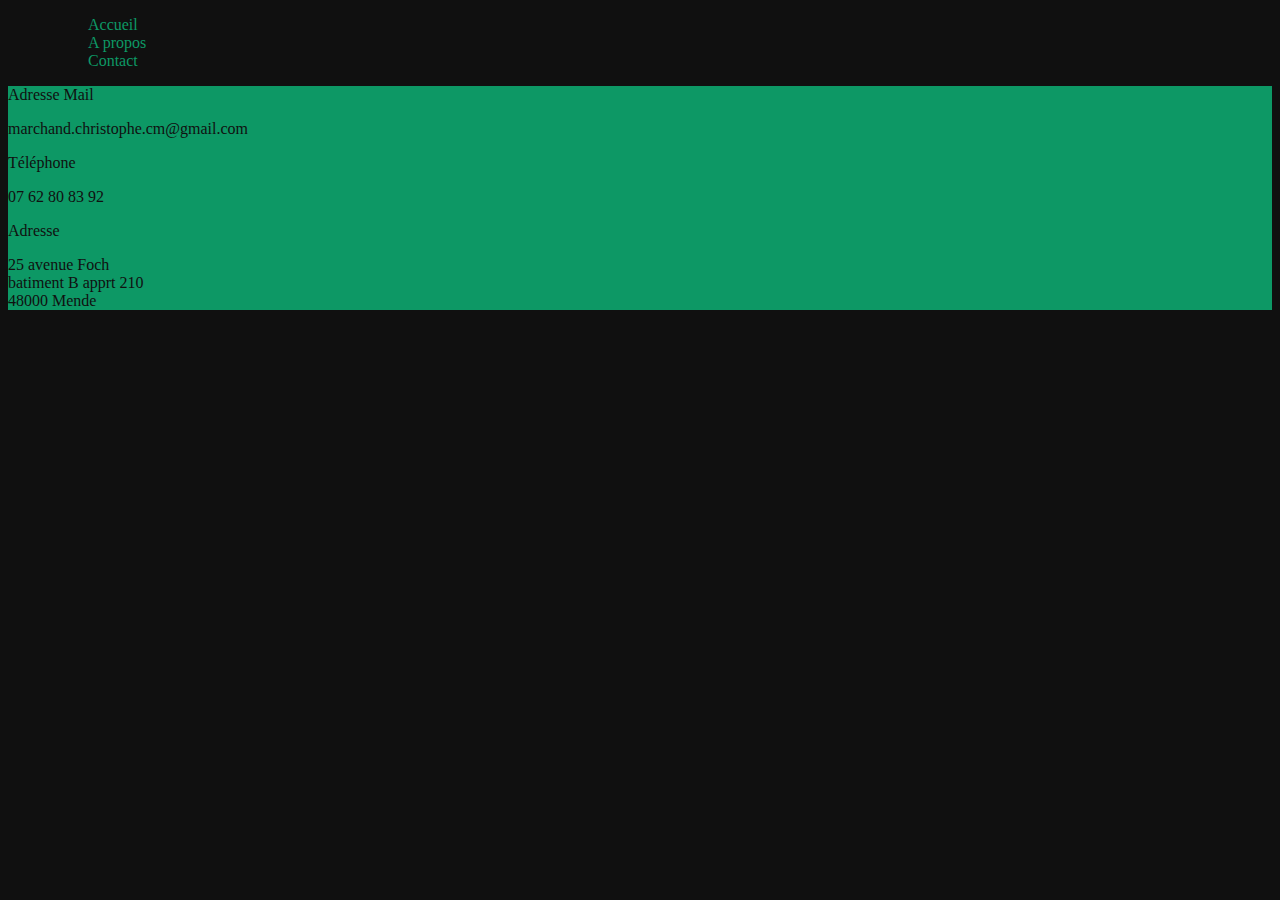
==== a-propos.html @ 56d45646 "page contact et a propos" ====
<!DOCTYPE html>
<html lang="en">
<head>
    <meta charset="UTF-8">
    <meta name="viewport" content="width=device-width, initial-scale=1.0">
    <link rel="preconnect" href="https://fonts.googleapis.com">
    <link rel="preconnect" href="https://fonts.gstatic.com" crossorigin>
    <link href="https://fonts.googleapis.com/css2?family=MuseoModerno:wght@300;600;700;900&&display=swap" rel="stylesheet">
    <link rel="stylesheet" href="https://cdnjs.cloudflare.com/ajax/libs/bootstrap/5.0.1/css/bootstrap.min.css" integrity="sha512-Ez0cGzNzHR1tYAv56860NLspgUGuQw16GiOOp/I2LuTmpSK9xDXlgJz3XN4cnpXWDmkNBKXR/VDMTCnAaEooxA==" crossorigin="anonymous" referrerpolicy="no-referrer" />
    <link rel="stylesheet" href="https://cdn.jsdelivr.net/npm/bootstrap-icons@1.11.1/font/bootstrap-icons.css" integrity="sha384-4LISF5TTJX/fLmGSxO53rV4miRxdg84mZsxmO8Rx5jGtp/LbrixFETvWa5a6sESd" crossorigin="anonymous">
    <link rel="stylesheet" href="css/style.css">
    <title>Document</title>
</head>
<body>
    <header class="main">
        <div class="container">        
            <div class="row">
                <div class="col-12 d-flex justify-content-end">
                    <ul class="d-flex">
                        <li>
                            <a href="index.html" target="_blank">Accueil</a>
                        </li>
                        <li>
                            <a href="a-propos.html" target="_blank">A propos</a>
                        </li>
                        <li>
                            <a href="contact.html" target="_blank">Contact</a>
                        </li>
                    </ul>
                </div>
            </div>
        </div>
    </header>




    
    <footer class="footer">
        <div class="container">
            <div class="row text-center pt-5">
                <div class="col-4">
                    <p>Adresse Mail</p>
                    <p>marchand.christophe.cm@gmail.com</p>
                </div>
                <div class="col-4">
                    <p>Téléphone</p>
                    <p>07 62 80 83 92</p>
                </div>
                <div class="col-4">
                    <p>Adresse</p>
                    <p>25 avenue Foch<br>batiment B apprt 210<br>48000 Mende</p>
                </div>
            </div>
        </div>
    </footer>
</body>
</html>
---- css/style.css ----
body{
    background-color: #101010;
}
.main{
    background-color: #101010; 
}
.main a{
    text-decoration: none;
    text-transform: none;
    color: #0d9865;
}
.main ul{
    list-style: none;
}
.main a:hover{
   cursor: default;
   color:#0d9865 ;

}
.main ul li{
    margin-left: 40px;
}
.about{
    background-color:#0d9865 ;
}
.about img{
    opacity: 0.4;
    width: 100%;
    height: auto;
    
}
.about a{
    color: #0d9865;
    font-family: 'MuseoModerno', sans-serif;
    

}
.about a:hover{
    cursor: default;
    color:#0d9865 ;
}
.about h1{
    font-family: 'MuseoModerno', sans-serif;
    font-weight: bold;
    text-transform: uppercase;

}

.competence{
    background-color:#101010 ;
    color: #0d9865;
}
.competence ul{
    list-style: none;
}
.projet{
    background-color: #0d9865;
    

}
.projet h2{
    font-family: 'MuseoModerno', sans-serif;

}

.card{
    background-color: #101010 ;
}
.card-title{
    color: #0d9865;
}
.card-text{
    color: #0d9865;
}

.contact{
    display: flex;
    text-align: center;
    padding-left: 450px;
    background-color: #101010;
    color: #0d9865;
}
.contact button{
    background-color: #0d9865;
    color: #101010;
}
footer{
    background-color: #0d9865;
    color: #101010;
}
.contact__text{
    background-color: #0d9865;
    color: #101010;
    font-family: 'MuseoModerno', sans-serif;
}
.contact__form{
    background-color: #101010;
    color: #0d9865;
}
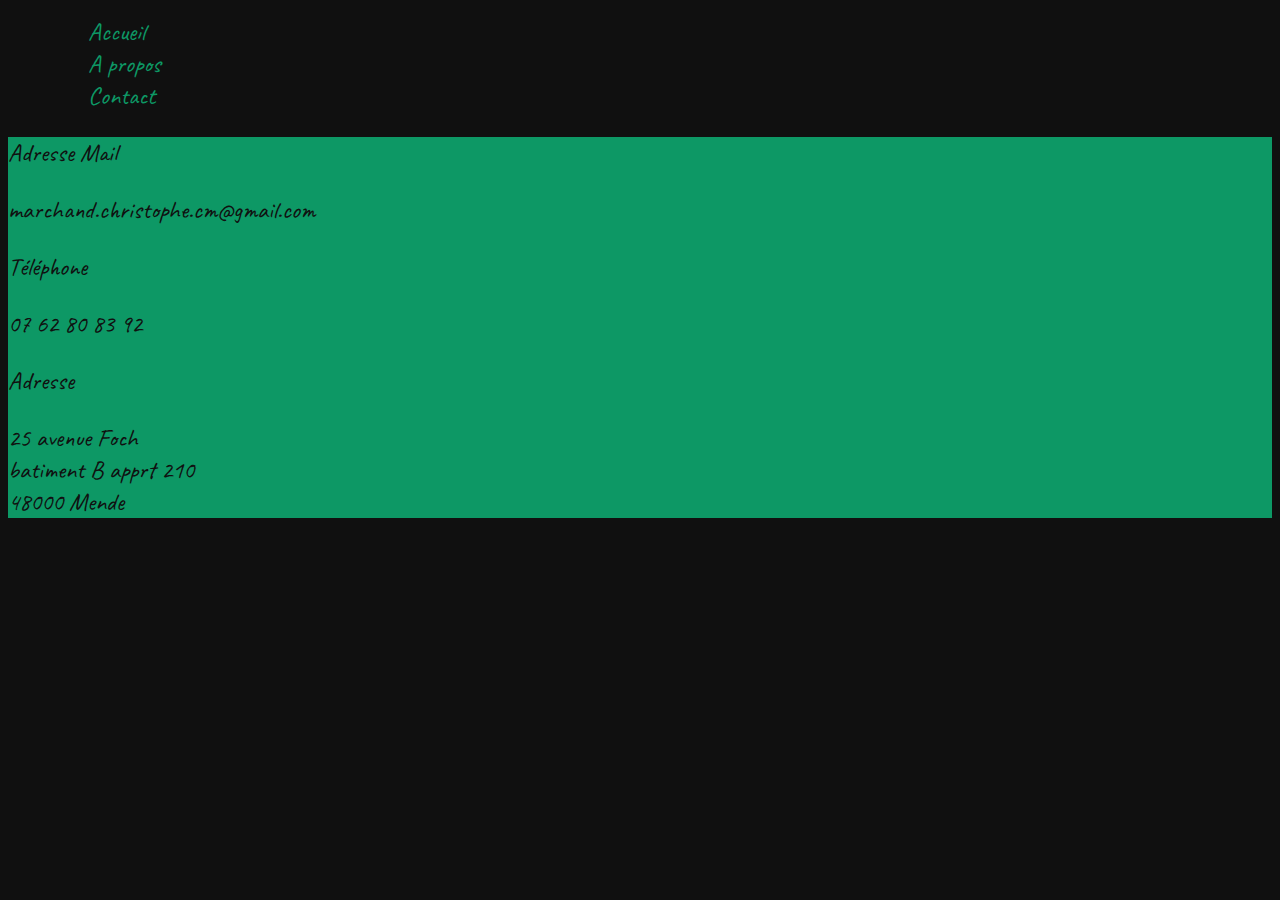
==== commit c4ed8091: "modif" ====
--- a/a-propos.html
+++ b/a-propos.html
@@ -5,6 +5,9 @@
     <meta name="viewport" content="width=device-width, initial-scale=1.0">
     <link rel="preconnect" href="https://fonts.googleapis.com">
     <link rel="preconnect" href="https://fonts.gstatic.com" crossorigin>
+    <link rel="preconnect" href="https://fonts.googleapis.com">
+    <link rel="preconnect" href="https://fonts.gstatic.com" crossorigin>
+    <link href="https://fonts.googleapis.com/css2?family=Caveat&display=swap" rel="stylesheet">    
     <link href="https://fonts.googleapis.com/css2?family=MuseoModerno:wght@300;600;700;900&&display=swap" rel="stylesheet">
     <link rel="stylesheet" href="https://cdnjs.cloudflare.com/ajax/libs/bootstrap/5.0.1/css/bootstrap.min.css" integrity="sha512-Ez0cGzNzHR1tYAv56860NLspgUGuQw16GiOOp/I2LuTmpSK9xDXlgJz3XN4cnpXWDmkNBKXR/VDMTCnAaEooxA==" crossorigin="anonymous" referrerpolicy="no-referrer" />
     <link rel="stylesheet" href="https://cdn.jsdelivr.net/npm/bootstrap-icons@1.11.1/font/bootstrap-icons.css" integrity="sha384-4LISF5TTJX/fLmGSxO53rV4miRxdg84mZsxmO8Rx5jGtp/LbrixFETvWa5a6sESd" crossorigin="anonymous">
--- a/css/style.css
+++ b/css/style.css
@@ -9,6 +9,8 @@
     text-decoration: none;
     text-transform: none;
     color: #0d9865;
+    font-family: 'Caveat', cursive;
+    font-size: 25px;
 }
 .main ul{
     list-style: none;
@@ -24,8 +26,12 @@
 .about{
     background-color:#0d9865 ;
 }
+.about p{
+    font-family: 'Caveat', cursive;
+    font-size: 25px;
+}
 .about img{
-    opacity: 0.4;
+    opacity: 0.6;
     width: 100%;
     height: auto;
     
@@ -53,6 +59,9 @@
 }
 .competence ul{
     list-style: none;
+    font-family: 'Caveat', cursive;
+    font-size: 25px;
+
 }
 .projet{
     background-color: #0d9865;
@@ -61,6 +70,7 @@
 }
 .projet h2{
     font-family: 'MuseoModerno', sans-serif;
+    font-weight: bold;
 
 }
 
@@ -69,9 +79,11 @@
 }
 .card-title{
     color: #0d9865;
+    font-family: 'MuseoModerno', sans-serif;
 }
 .card-text{
     color: #0d9865;
+    font-family: 'Caveat', cursive;
 }
 
 .contact{
@@ -81,14 +93,23 @@
     background-color: #101010;
     color: #0d9865;
 }
+
 .contact button{
     background-color: #0d9865;
     color: #101010;
 }
-footer{
+.footer{
     background-color: #0d9865;
     color: #101010;
+    font-family: 'Caveat', cursive;
+    font-size: 25px;
 }
+.footer__contact {
+    background-color: #0d9865;
+    color: #101010;
+    
+}
+
 .contact__text{
     background-color: #0d9865;
     color: #101010;
@@ -97,4 +118,37 @@
 .contact__form{
     background-color: #101010;
     color: #0d9865;
+    font-family: 'Caveat', cursive;
+
 }
+.main__contact{
+    display: flex;
+    text-align: center;
+    padding-left: 450px;
+    background-color: #101010;
+    color: #0d9865;
+}
+.main__contact a{
+    text-decoration: none;
+    text-transform: none;
+    color: #0d9865;
+    font-family: 'Caveat', cursive;
+    font-size: 25px;
+}
+.main__contact ul{
+    list-style: none;
+}
+.main__contact a:hover{
+   cursor: default;
+   color:#0d9865 ;
+
+}
+.main__contact ul li{
+    margin-left: 40px;
+}
+.footer__contact-text{
+    font-family: 'Caveat', cursive;
+    font-size: 25px;
+    
+
+}
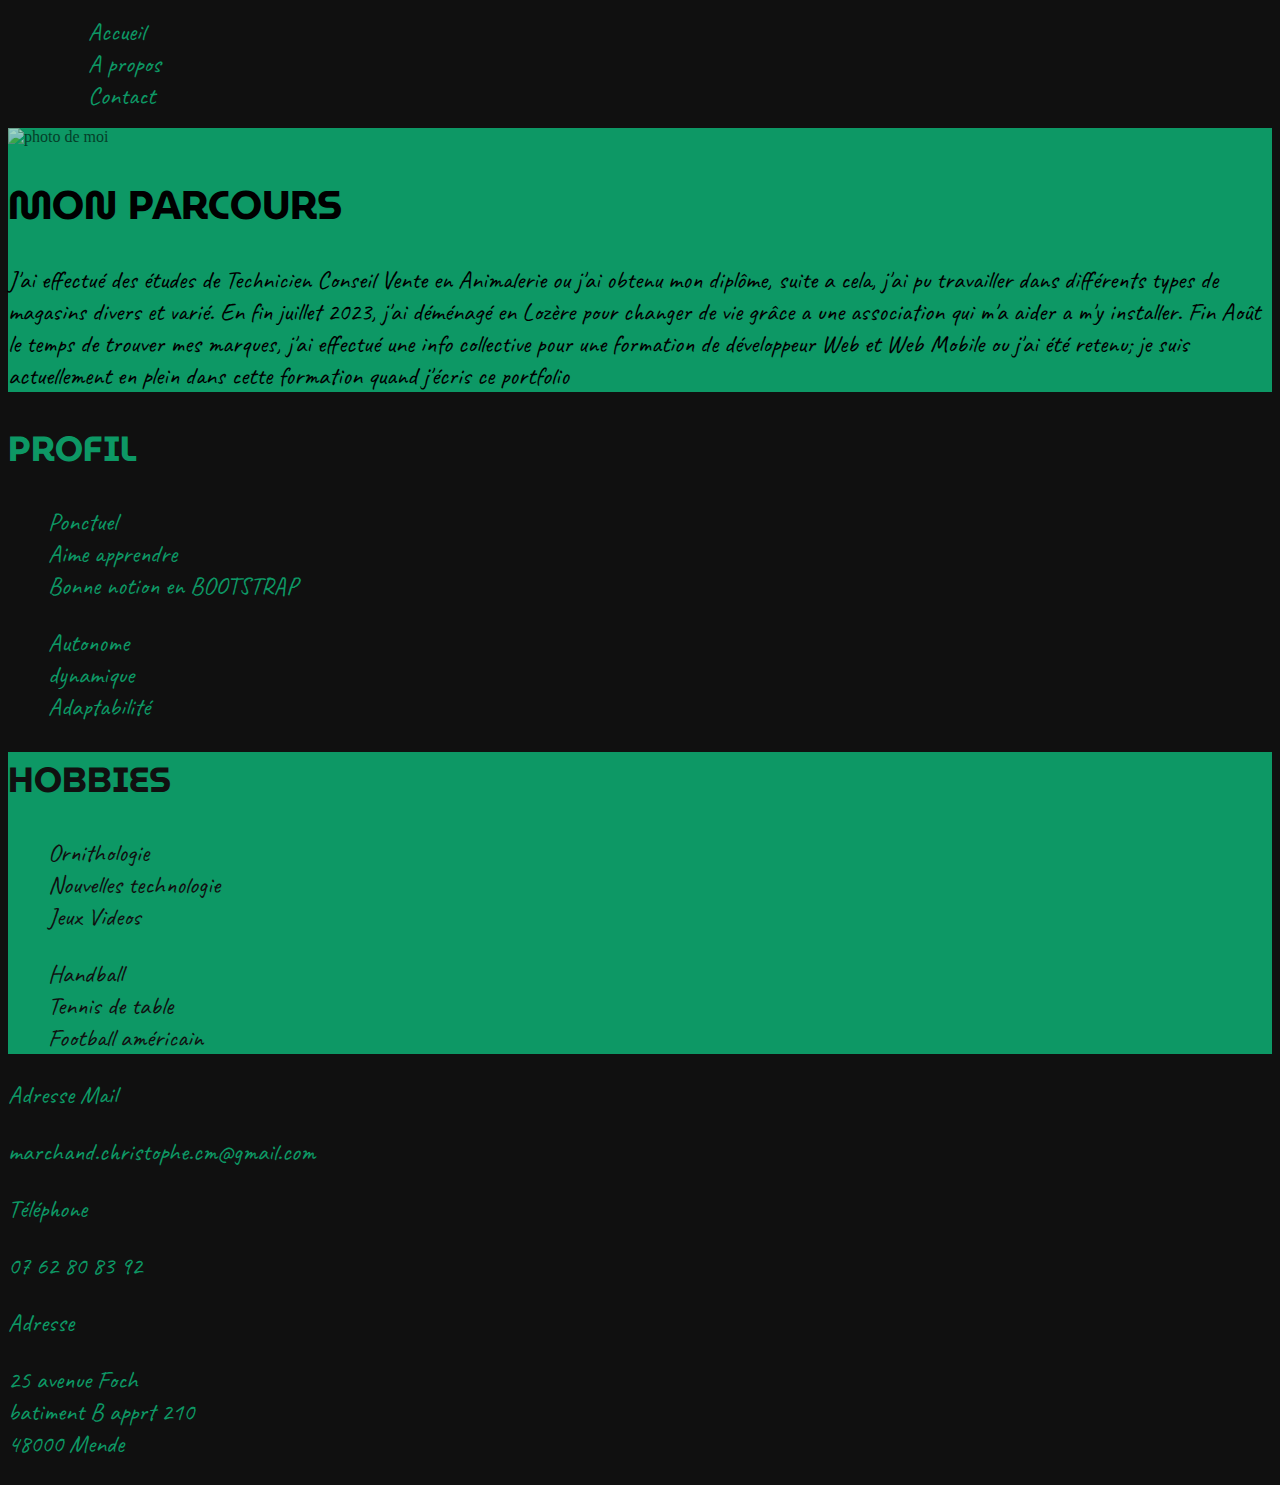
==== commit 266184a7: "modif" ====
--- a/a-propos.html
+++ b/a-propos.html
@@ -34,12 +34,76 @@
             </div>
         </div>
     </header>
-
+    <section class="mine__banner">
+        <div class="container">
+            <div class="row pt-5">
+                <div class="col-12 col-md-6 image">
+                    <img src="http://localhost/wordpress/wp-content/uploads/2023/11/Christophe.png" alt="photo de moi">
+                </div>           
+                <div class="col-12 col-md-6 pt-5">
+                    <h1>Mon parcours</h1>
+                    <p class="pt-5">
+                        J'ai effectué des études de Technicien Conseil Vente en Animalerie ou j'ai obtenu mon diplôme, suite a cela, j'ai pu travailler dans différents types de magasins divers et varié. En fin juillet 2023, j'ai déménagé en Lozère pour changer de vie grâce a une association qui m'a aider a m'y installer. Fin Août le temps de trouver mes marques, j'ai effectué une info collective pour une formation de développeur Web et Web Mobile ou j'ai été retenu; je suis actuellement en plein dans cette formation quand j'écris ce portfolio
+                    </p>                        
+                </div>                     
+            </div>
+        </div>
+    </section>
+    <section class="mine__competence">
+        <div class="container">
+            <div class="row pt-5">
+                <div class="col-12 text-center">
+                    <h2>Profil</h2>
+                </div>
+            </div>
+            <div class="row text-center pt5 pb-5">
+                <div class="col-12 col-md-6">
+                    <ul>
+                        <li>Ponctuel</li>
+                        <li>Aime apprendre</li>
+                        <li>Bonne notion en BOOTSTRAP</li>
+                    </ul>
+                </div>
+                <div class="col-12 col-md-6">
+                    <ul>
+                        <li>Autonome</li>
+                        <li>dynamique</li>
+                        <li>Adaptabilité</li>
+                    </ul>
+                </div>
+            </div>
+        </div>
+    </section>
+    <section class="mine__hobbies">
+        <div class="container">
+            <div class="row pt-5">
+                <div class="col-12 text-center">
+                    <h2>Hobbies</h2>
+                </div>
+            </div>
+            <div class="row text-center pt-5 pb-5">
+                <div class="col-12 col-md-6">
+                    <ul>
+                        <li>Ornithologie</li>
+                        <li>Nouvelles technologie</li>
+                        <li>Jeux Videos</li>
+                    </ul>
+                </div>
+                <div class="col-12 col-md-6">
+                    <ul>
+                        <li>Handball</li>
+                        <li>Tennis de table </li>
+                        <li>Football américain</li>
+                    </ul>
+                </div>
+            </div>
+        </div>
+    </section>
 
 
 
     
-    <footer class="footer">
+    <footer class="footer__apropos">
         <div class="container">
             <div class="row text-center pt-5">
                 <div class="col-4">
--- a/css/style.css
+++ b/css/style.css
@@ -50,6 +50,7 @@
     font-family: 'MuseoModerno', sans-serif;
     font-weight: bold;
     text-transform: uppercase;
+    font-size: 50px;
 
 }
 
@@ -70,7 +71,9 @@
 }
 .projet h2{
     font-family: 'MuseoModerno', sans-serif;
-    font-weight: bold;
+    font-size: 35px;
+    font-weight: bold;
+    text-transform: uppercase;
 
 }
 
@@ -152,3 +155,60 @@
     
 
 }
+.mine__banner{
+    background-color:#0d9865 ;
+}
+.mine__banner img{
+    opacity: 0.6;
+    width: 100%;
+    height: auto;
+}
+.mine__banner h1{
+    font-family: 'MuseoModerno', sans-serif;
+    font-size: 40px;
+    font-weight: bold;
+    text-transform: uppercase;
+}
+.mine__banner p{
+    font-family:'Caveat', cursive ;
+    font-size: 25px;
+}
+.mine__competence{
+    background-color:#101010 ;
+    color: #0d9865;
+}
+.mine__competence h2{
+    font-family: 'MuseoModerno', sans-serif;
+    font-size: 35px;
+    font-weight: bold;
+    text-transform: uppercase;
+}
+
+
+.mine__competence ul{
+    list-style: none;
+    font-family:'Caveat', cursive ;
+    font-size: 25px;
+}
+.mine__hobbies{
+    background-color:#0d9865 ;
+    color:#101010 ;
+}
+.mine__hobbies h2{
+    font-family: 'MuseoModerno', sans-serif;
+    font-size: 35px;
+    font-weight: bold;
+    text-transform: uppercase;
+}
+.mine__hobbies ul{
+    list-style: none;
+    font-family:'Caveat', cursive ;
+    font-size: 25px;
+}
+.footer__apropos{
+    color: #0d9865;
+    font-family:'Caveat', cursive ;
+    font-size: 25px;
+}
+
+
